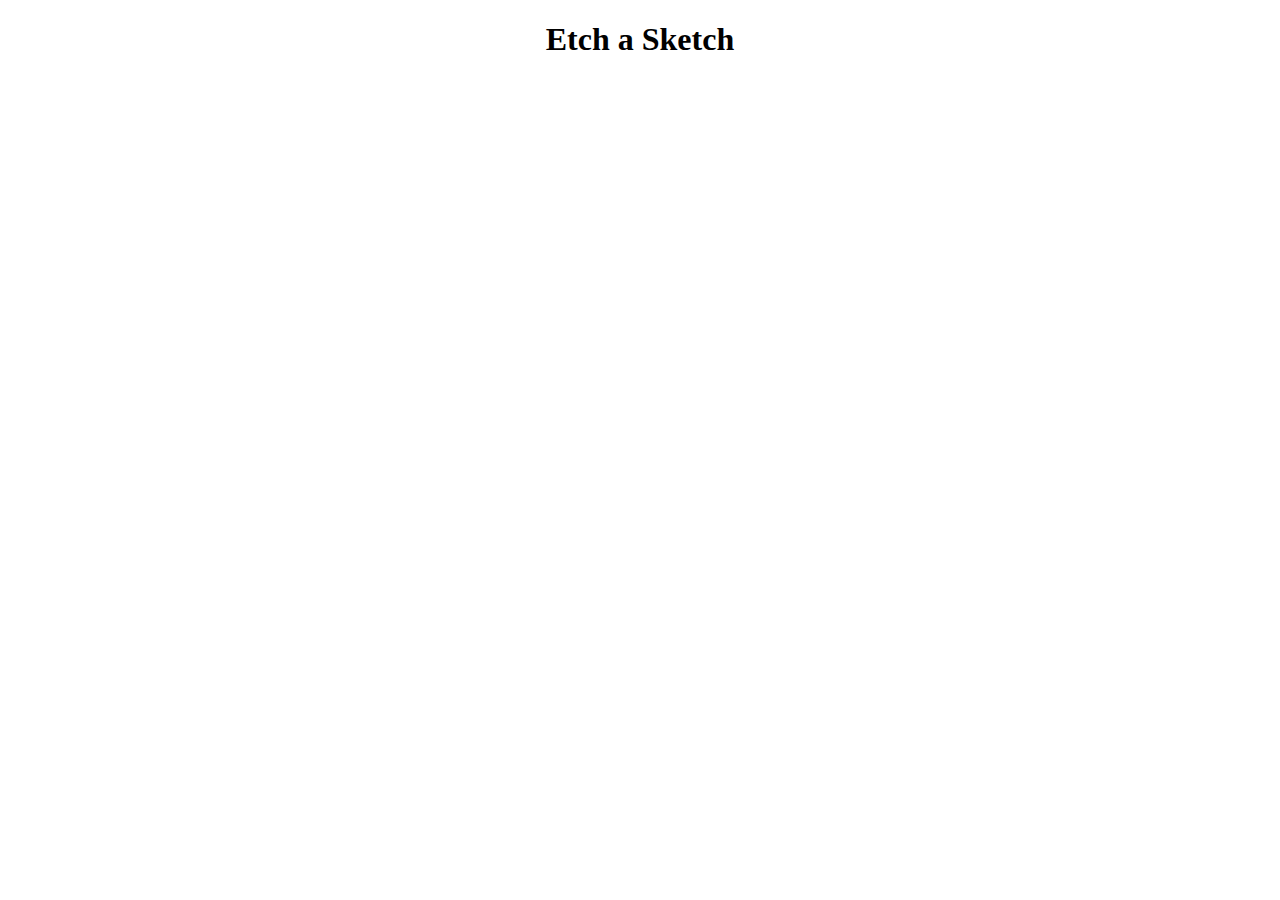
==== index.html @ 67792b2b "First commit" ====
<!DOCTYPE html>
<html lang="en">
<head>
    <meta charset="UTF-8">
    <meta name="viewport" content="width=device-width, initial-scale=1.0">
    <title>Etch a Sketch</title>
    <link rel="stylesheet" href="styles.css">
    <script src="index.js" defer></script>
</head>
<body>
    <h1>Etch a Sketch</h1>
    <div class="container"></div>
</body>
</html>
---- styles.css ----
:root {
    --grid-cols: 1;
    --grid-rows: 1;
}

h1 {
    text-align: center;
}

.container {
    display: grid;
    grid-template-rows: repeat(var(--grid-rows), 30px);
    grid-template-columns: repeat(var(--grid-cols), 30px);
    justify-content: center;
}

.grid-item {
    border: 1px solid black;
    text-align: center;
}
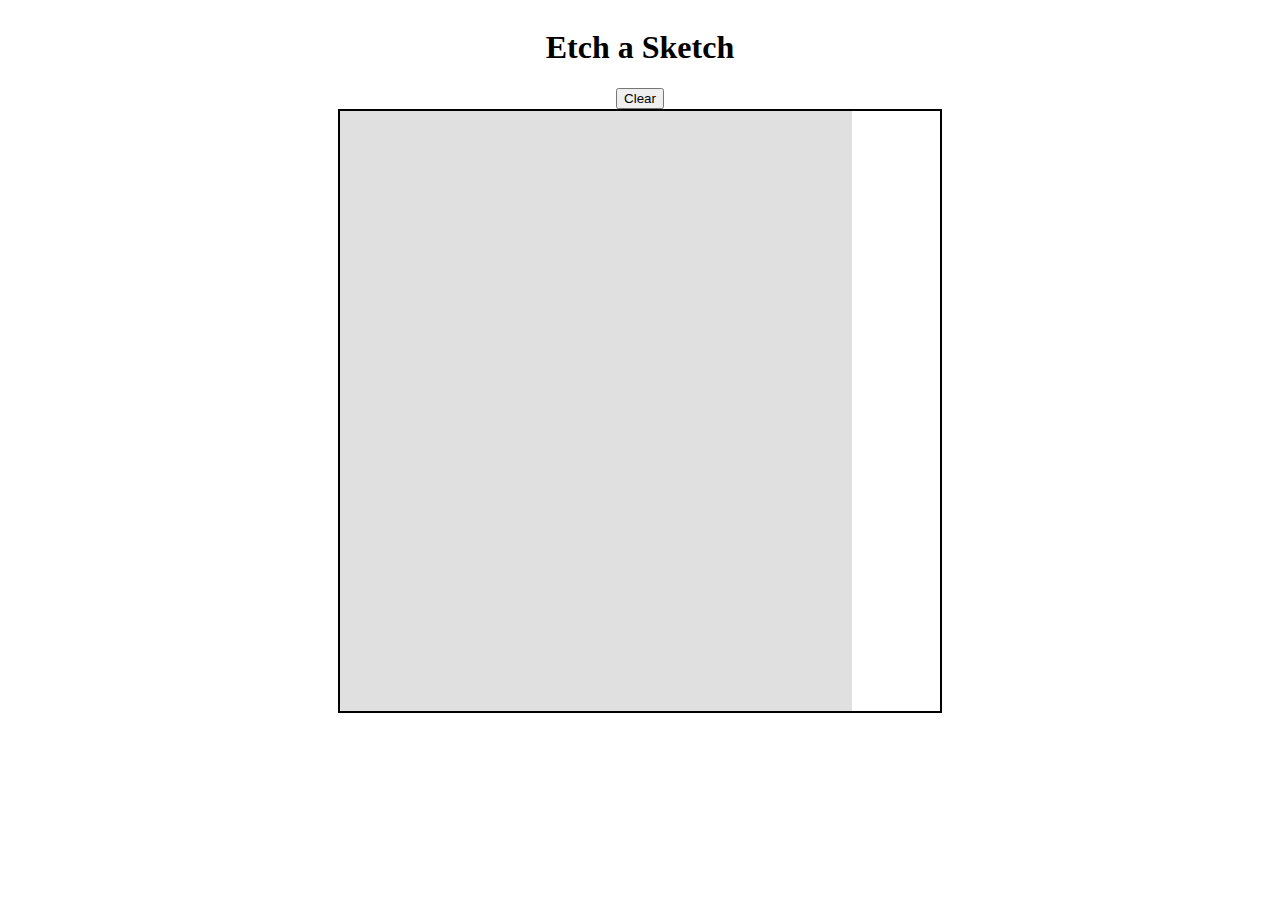
==== commit 6949344c: "Add 'Clear' button  with functionality" ====
--- a/index.html
+++ b/index.html
@@ -9,6 +9,7 @@
 </head>
 <body>
     <h1>Etch a Sketch</h1>
+    <button onclick="clearGrid()">Clear</button>
     <div class="container"></div>
 </body>
 </html>--- a/styles.css
+++ b/styles.css
@@ -1,20 +1,23 @@
-:root {
-    --grid-cols: 1;
-    --grid-rows: 1;
-}
-
 h1 {
     text-align: center;
 }
 
+body {
+    display: flex;
+    flex-direction: column;
+    align-items: center;
+}
+
 .container {
-    display: grid;
-    grid-template-rows: repeat(var(--grid-rows), 30px);
-    grid-template-columns: repeat(var(--grid-cols), 30px);
-    justify-content: center;
+    width: 600px;
+    height: 600px;
+    margin: 0 auto;
+    display: flex;
+    flex-wrap: wrap;
+    border: 2px solid black;
 }
 
 .grid-item {
-    border: 1px solid black;
-    text-align: center;
+    border: 1px solid #e0e0e0;
+    box-sizing: border-box;
 }
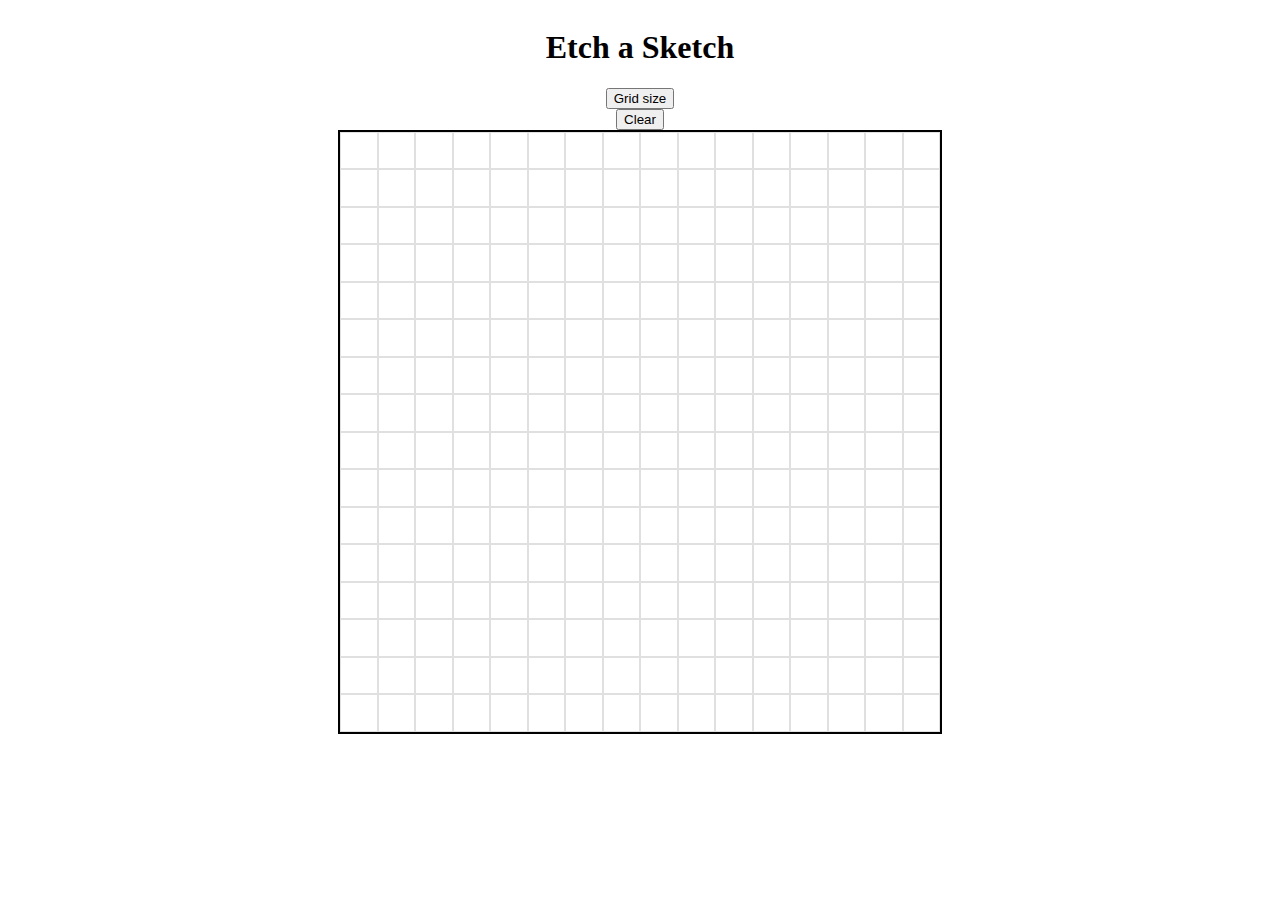
==== commit c34b95ff: "Add 'Grid size' button and functionality" ====
--- a/index.html
+++ b/index.html
@@ -9,6 +9,7 @@
 </head>
 <body>
     <h1>Etch a Sketch</h1>
+    <button onclick="updateGrid()">Grid size</button>
     <button onclick="clearGrid()">Clear</button>
     <div class="container"></div>
 </body>
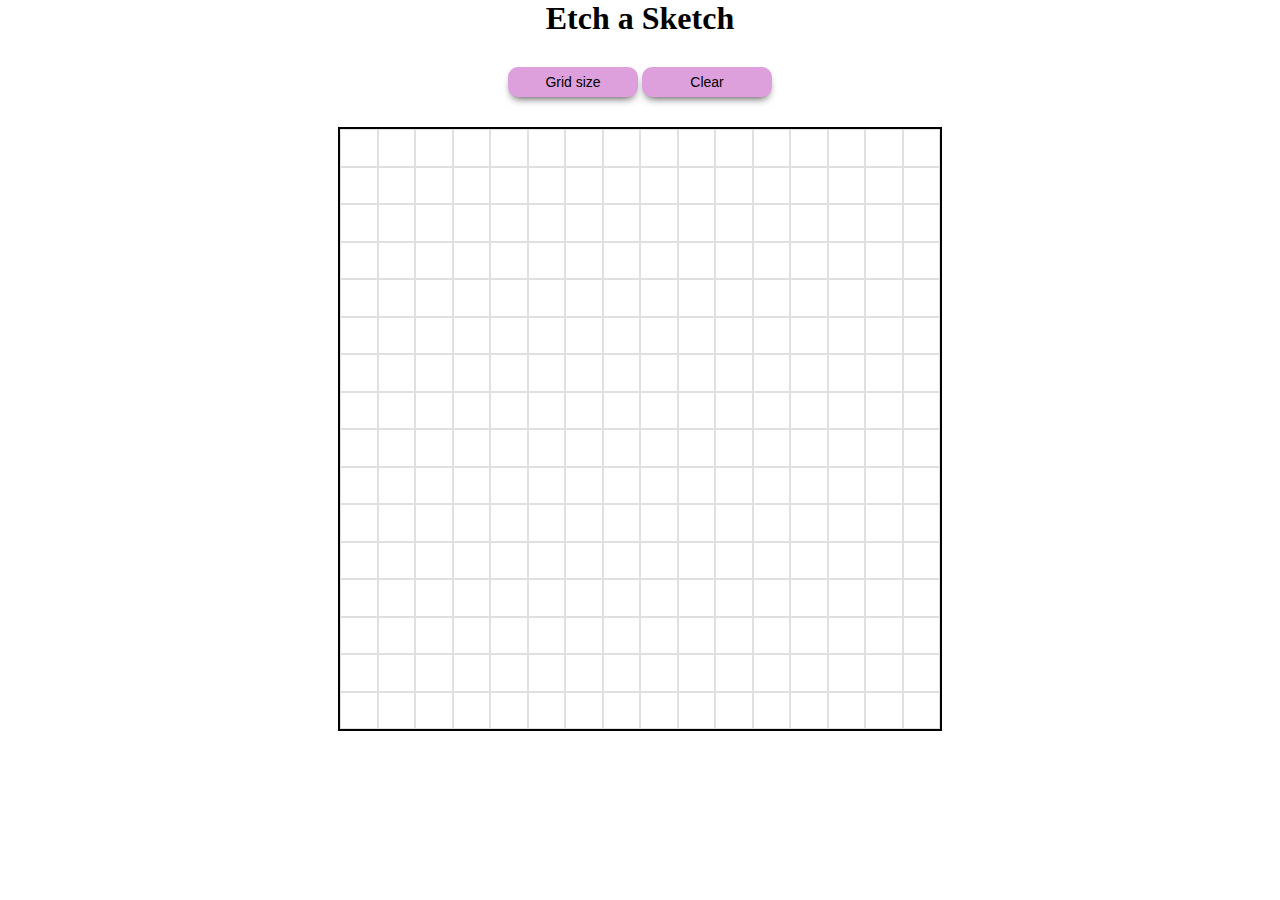
==== commit 7f681531: "Add 'button-container' with style" ====
--- a/index.html
+++ b/index.html
@@ -9,8 +9,10 @@
 </head>
 <body>
     <h1>Etch a Sketch</h1>
-    <button onclick="updateGrid()">Grid size</button>
-    <button onclick="clearGrid()">Clear</button>
+    <div class="buttons-container">
+        <button onclick="updateGrid()">Grid size</button>
+        <button onclick="clearGrid()">Clear</button>
+    </div>
     <div class="container"></div>
 </body>
 </html>--- a/styles.css
+++ b/styles.css
@@ -1,3 +1,8 @@
+* {
+    margin: 0;
+    padding: 0;
+}
+
 h1 {
     text-align: center;
 }
@@ -6,6 +11,27 @@
     display: flex;
     flex-direction: column;
     align-items: center;
+}
+
+.buttons-container {
+    padding: 30px 0;
+}
+
+button {
+    width: 130px;
+    height: 30px;
+    cursor: pointer;
+    background-color: plum;
+    border: none;
+    border-radius: 10px;
+    box-shadow: 0px 5px 8px -4px rgba(0,0,0,0.75);
+    -webkit-box-shadow: 0px 5px 8px -4px rgba(0,0,0,0.75);
+    -moz-box-shadow: 0px 5px 8px -4px rgba(0,0,0,0.75);
+    font-size: 14px;
+}
+
+button:hover {
+    scale: 1.02;
 }
 
 .container {
@@ -20,4 +46,4 @@
 .grid-item {
     border: 1px solid #e0e0e0;
     box-sizing: border-box;
-}
+}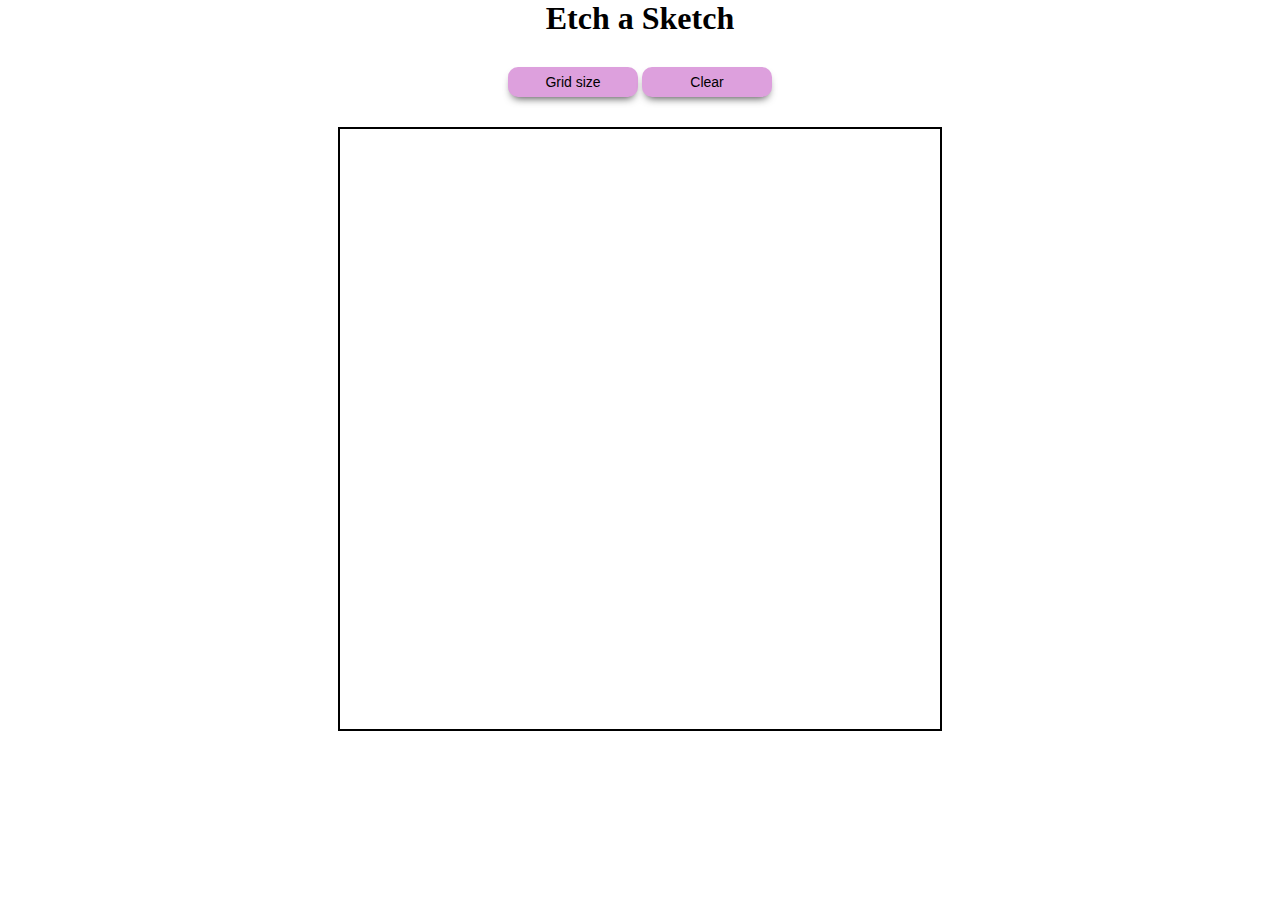
==== commit e8c33266: "Fix typo and remove onclick attribute" ====
--- a/index.html
+++ b/index.html
@@ -10,8 +10,8 @@
 <body>
     <h1>Etch a Sketch</h1>
     <div class="buttons-container">
-        <button onclick="updateGrid()">Grid size</button>
-        <button onclick="clearGrid()">Clear</button>
+            <button class="update-grid">Grid size</button>
+            <button class="clear-grid">Clear</button>
     </div>
     <div class="container"></div>
 </body>
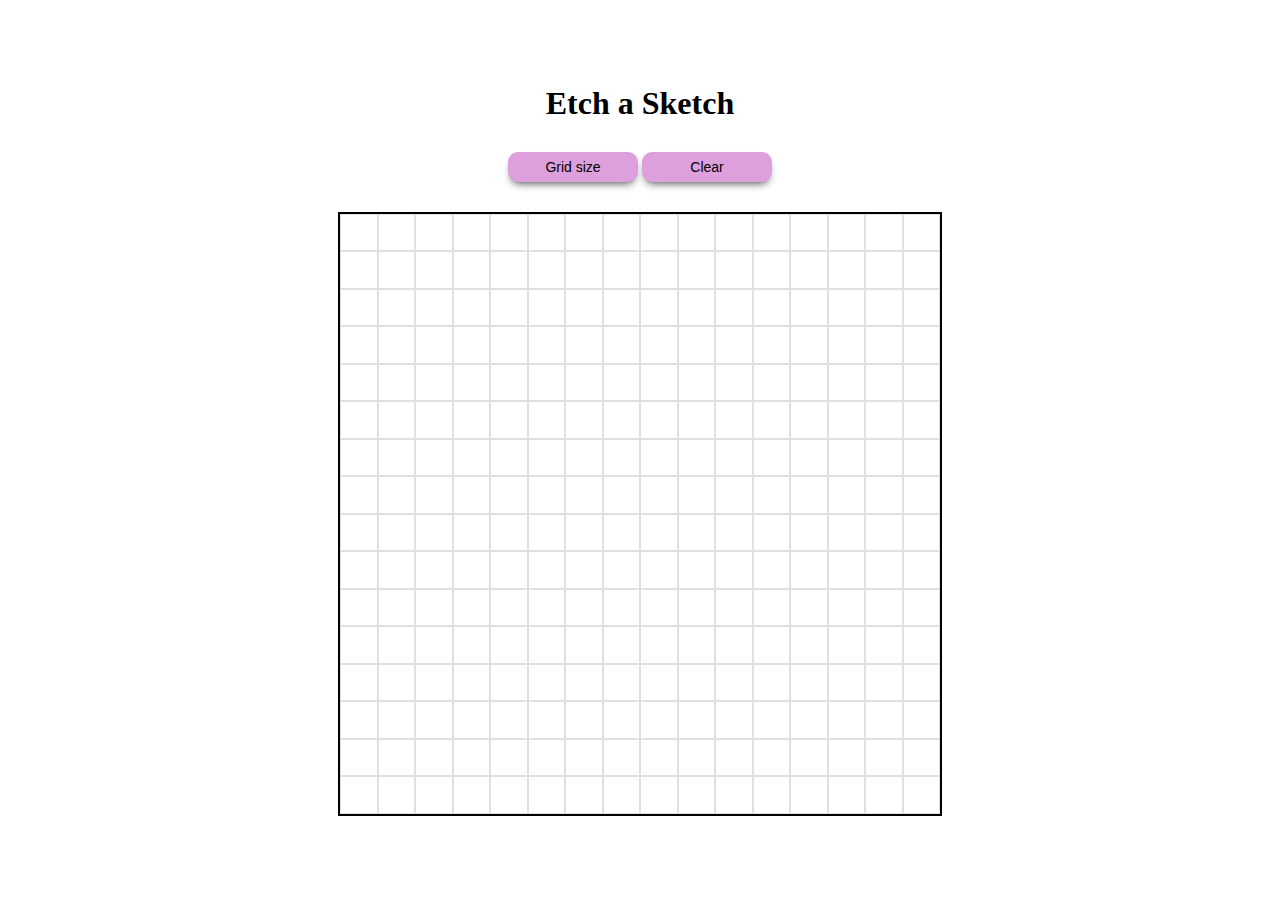
==== commit 163145b7: "Add a new main container" ====
--- a/index.html
+++ b/index.html
@@ -5,14 +5,17 @@
     <meta name="viewport" content="width=device-width, initial-scale=1.0">
     <title>Etch a Sketch</title>
     <link rel="stylesheet" href="styles.css">
-    <script src="index.js" defer></script>
+    <script type="module" src="index.js" defer></script>
 </head>
 <body>
-    <h1>Etch a Sketch</h1>
-    <div class="buttons-container">
+    <div class="container">
+        <h1>Etch a Sketch</h1>
+        <div class="buttons-container">
             <button class="update-grid">Grid size</button>
             <button class="clear-grid">Clear</button>
+        </div>
+        <p class="message-error"></p>
+        <div class="etch-a-sketch-container"></div>
     </div>
-    <div class="container"></div>
 </body>
 </html>--- a/styles.css
+++ b/styles.css
@@ -11,6 +11,15 @@
     display: flex;
     flex-direction: column;
     align-items: center;
+}
+
+.container {
+    width: 100%;
+    height: 100vh;
+    display: flex;
+    align-items: center;
+    flex-direction: column;
+    justify-content: center;
 }
 
 .buttons-container {
@@ -34,7 +43,7 @@
     scale: 1.02;
 }
 
-.container {
+.etch-a-sketch-container {
     width: 600px;
     height: 600px;
     margin: 0 auto;
